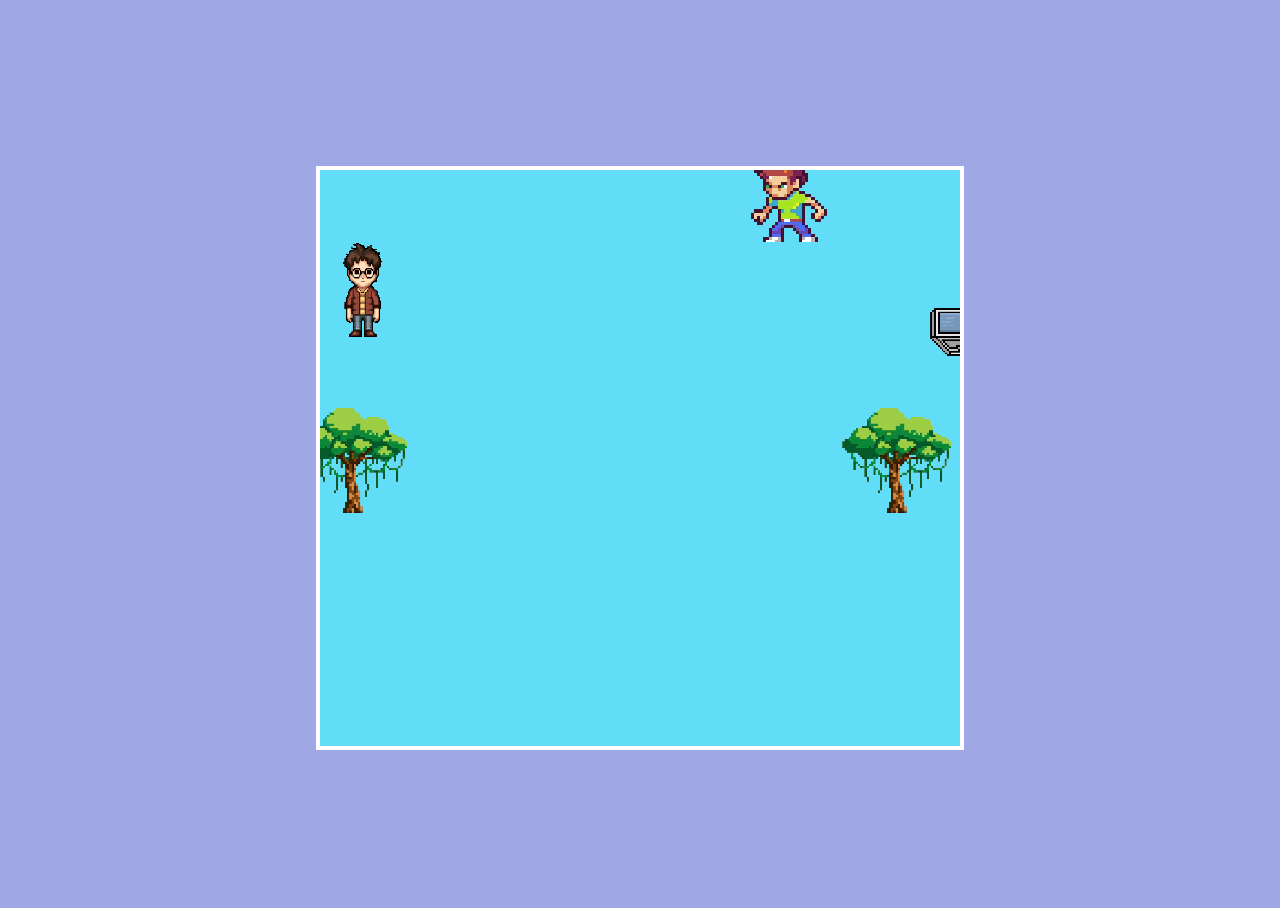
==== play.html @ d4deebb3 "npc2 add" ====
<style>
   :root {
      --pixel-size: 2px;
      --grid-cell: calc( var(--pixel-size) * 16);
      --bg: #9FA7E4;
   }
   @media( min-width: 700px ) {
      :root {
         --pixel-size: 3px;
      }
   }
   @media( min-width: 1000px ) {
      :root {
         --pixel-size: 4px;
      }
   }
   html, body {
      height: 100%;
   }
   body {
      background: var(--bg);
      display: flex;
      align-items: center;
      justify-content: center;
   }
   .pixel-art {
      image-rendering: pixelated;
   }
   .frame {
      width: calc(var(--pixel-size) * 160);
      height: calc(var(--pixel-size) * 144);
      outline: var(--pixel-size) solid #fff;
      z-index:1;
      position:relative;
   }
   .camera {
      width: calc(var(--pixel-size) * 160);
      height: calc(var(--pixel-size) * 144);
      overflow: hidden;
      background: #61DDF7;
      position:relative;
   }
   .map {
      image-rendering: pixelated;
      background-image: url("https://assets.codepen.io/21542/CameraDemoMap.png");
      background-size: 100%;
      width: calc(13 * var(--grid-cell));
      height: calc(10 * var(--grid-cell));
      position: relative;
   }
   .character {
      width: calc( var(--grid-cell)* 2 );
      height: calc( var(--grid-cell)* 2 );
      position: absolute;
      overflow:hidden;
   }
   .npc1 {
      width: calc(var(--grid-cell) * 2);
      height: calc(var(--grid-cell) * 1.5);
      position: absolute;
      left: calc(var(--grid-cell) * 1.8);
      top: calc(var(--grid-cell) * 3.5);
      background: url('images/npc1.png') no-repeat no-repeat;
      background-size: contain;
      z-index: 0;
   }
   .npc2 {
      width: calc(var(--grid-cell) * 2);
      height: calc(var(--grid-cell) * 1.5);
      position: absolute;
      left: calc(var(--grid-cell) * 8);
      top: calc(var(--grid-cell) * 2);
      background: url('images/npc2.png') no-repeat no-repeat;
      background-size: contain;
      z-index: 0;
   }
   .computer {
      width: calc(var(--grid-cell) * 1);
      height: calc(var(--grid-cell) * 0.8);
      position: absolute;
      left: calc(var(--grid-cell) * 11);
      top: calc(var(--grid-cell) * 4.5);
      background: url('images/computer.png') no-repeat no-repeat;
      background-size: contain;
      z-index: 0;
   }
   .tree2 {
      width: calc(var(--grid-cell) * 2);
      height: calc(var(--grid-cell) * 2);
      position: absolute;
      left: calc(var(--grid-cell) * 9.5);
      top: calc(var(--grid-cell) * 6);
      background: url('images/tree.png') no-repeat no-repeat;
      background-size: contain;
      z-index: 0;
   }
   .tree {
      width: calc(var(--grid-cell) * 2);
      height: calc(var(--grid-cell) * 2);
      position: absolute;
      left: calc(var(--grid-cell) * 1);
      top: calc(var(--grid-cell) * 6);
      background: url('images/tree.png') no-repeat no-repeat;
      background-size: contain;
      z-index: 0;
   }
   .shadow {
      width: calc( var(--grid-cell)* 2 );
      height: calc( var(--grid-cell)* 2 );
      position: absolute;
      left:0;
      top:0;
      background: url("https://assets.codepen.io/21542/DemoRpgCharacterShadow.png") no-repeat no-repeat;
      background-size: 100%;
   }
   .leaderboard-button {
      position: fixed;
      top: 10px;
      right: 10px;
      background-color: #fff;
      border: 2px solid black;
      padding: 10px;
      cursor: pointer;
      z-index: 100;
   }
   .leaderboard-box {
      display: none;
      position: absolute;
      background-color: white;
      border: 2px solid black;
      padding: 10px;
      z-index: 10;
      cursor: pointer;
   }
   .character_spritesheet {
      position: absolute;
      background: url("https://assets.codepen.io/21542/DemoRpgCharacter.png") no-repeat no-repeat;
      background-size: 100%;
      width: calc( var(--grid-cell)* 8 );
      height: calc( var(--grid-cell)* 8 );
   }
   .character[facing="right"] .character_spritesheet {
      background-position-y: calc( var(--pixel-size) * -32 );
   }
   .character[facing="up"] .character_spritesheet {
      background-position-y: calc( var(--pixel-size) * -64 );
   }
   .character[facing="left"] .character_spritesheet {
      background-position-y: calc( var(--pixel-size) * -96 );
   }
   .character[walking="true"] .character_spritesheet {
      animation: walkAnimation 0.6s steps(4) infinite;
   }
   @keyframes walkAnimation {
     from {
       transform: translate3d(0%,0%,0);
     }
     to {
       transform: translate3d(-100%,0%,0);
     }
   }
   .corner_topleft {
      top: calc(var(--pixel-size) * -1);
      left: calc(var(--pixel-size) * -1);
   }
   .corner_topright {
      top: calc(var(--pixel-size) * -1);
      right: calc(var(--pixel-size) * -1);
   }
   .corner_bottomleft {
      bottom: calc(var(--pixel-size) * -1);
      left: calc(var(--pixel-size) * -1);
   }
   .corner_bottomright {
      bottom: calc(var(--pixel-size) * -1);
      right: calc(var(--pixel-size) * -1);
   }
   .headline {
      position:absolute;
      top:calc(var(--pixel-size) * 2);
      right:calc(var(--pixel-size) * 2);
      width: calc(var(--pixel-size) * 75)
   }
   .dialog-box {
      display: none;
      position: absolute;
      background-color: white;
      border: 2px solid black;
      padding: 10px;
      z-index: 10;
      cursor: pointer;
   }
</style>
<body>
   <div class="frame">
      <div class="corner_topleft"></div>
      <div class="corner_topright"></div>
      <div class="corner_bottomleft"></div>
      <div class="corner_bottomright"></div>
      <div class="camera">
         <div class="map pixel-art">
            <div class="character" facing="down" walking="true">
               <div class="shadow pixel-art"></div>
               <div class="character_spritesheet pixel-art"></div>
            </div>
            <div class="tree"></div>
            <div class="tree2"></div>
            <div class="npc1"></div>
            <div class="computer"></div>
            <div class="npc2"></div>
            <button class="leaderboard-button" onclick="toggleLeaderboard()">Leaderboard (Click then go <-)</button>
            <div class="leaderboard-box" id="leaderboard-box">Leaderboard content goes here</div>
            <div class="dialog-box" id="dialog-box">Sup, can you help me real quick? (Click)</div>
         </div>
         <script>
            var character = document.querySelector(".character");
            var map = document.querySelector(".map");
            var dialogBox = document.getElementById("dialog-box");
            var x = 90;
            var y = 80;
            var held_directions = [];
            var speed = 1;
            // Dialogue steps
            var dialogue = [ "aa", "I got a CSA Final with Mort, and I didn't study..", "I remember some questions but not the answers...", "I left my computer somewhere..", " and the question is on there..", " can you find it and answer?"];
            var dialogueIndex = 0;
            // Event listener for dialog box clicks
            dialogBox.addEventListener("click", function() {
               dialogueIndex++;
               if (dialogueIndex < dialogue.length) {
                  dialogBox.textContent = dialogue[dialogueIndex];
               } else if (dialogueIndex === dialogue.length) {
                  var playerName = prompt("Type your name!");
                  console.log("Player name:", playerName);
                  dialogBox.style.display = 'none';
               }
            });
            const blockedZones = [
            { x: 17, y: 50 }, //npc 1 pos 
            { x: 16, y: 96 }, //tree
            { x: 152, y: 96 },  // tree 2
            { x: 170, y: 55 },  // computer
            { x: 125, y: 30 }, //npc 2 
]           ;
            const isBlocked = (newX, newY) => {
               return blockedZones.some(zone => {
                  return Math.abs(zone.x - newX) < 8 && Math.abs(zone.y - newY) < 8;
               });
            };
            const placeCharacter = () => {
               var pixelSize = parseInt(getComputedStyle(document.documentElement).getPropertyValue('--pixel-size'));
               const held_direction = held_directions[0];
               let newX = x;
               let newY = y;
               if (held_direction) {
                  if (held_direction === directions.right) { newX += speed; }
                  if (held_direction === directions.left) { newX -= speed; }
                  if (held_direction === directions.down) { newY += speed; }
                  if (held_direction === directions.up) { newY -= speed; }
                  // Check if the new position is blocked
                  if (!isBlocked(newX, newY)) {
                     x = newX;
                     y = newY;
                     character.setAttribute("facing", held_direction);
                  }
               }
               character.setAttribute("walking", held_direction ? "true" : "false");
               // Boundary limits to keep character in view
               var leftLimit = -8;
               var rightLimit = (16 * 11) + 8;
               var topLimit = -8 + 32;
               var bottomLimit = (16 * 7);
               if (x < leftLimit) { x = leftLimit; }
               if (x > rightLimit) { x = rightLimit; }
               if (y < topLimit) { y = topLimit; }
               if (y > bottomLimit) { y = bottomLimit; }
               // Camera position
               var camera_left = pixelSize * 66;
               var camera_top = pixelSize * 42;
               map.style.transform = `translate3d( ${-x * pixelSize + camera_left}px, ${-y * pixelSize + camera_top}px, 0 )`;
               character.style.transform = `translate3d( ${x * pixelSize}px, ${y * pixelSize}px, 0 )`;
               // Check if the character is in the dialog area
               checkDialogArea(x, y);
            };
            const checkDialogArea = (x, y) => {
               // Define the area where the dialog should appear
               const dialogArea = {
                  left: 32 / parseInt(getComputedStyle(document.documentElement).getPropertyValue('--pixel-size')),
                  right: 100 / parseInt(getComputedStyle(document.documentElement).getPropertyValue('--pixel-size')),
                  top: 192 / parseInt(getComputedStyle(document.documentElement).getPropertyValue('--pixel-size')),
                  bottom: 240 / parseInt(getComputedStyle(document.documentElement).getPropertyValue('--pixel-size'))
               };
               // Check if the character is within the dialog area
               if (x >= dialogArea.left && x <= dialogArea.right && y >= dialogArea.top && y <= dialogArea.bottom) {
                  dialogBox.style.display = 'block'; // Show the dialog box
                  dialogBox.style.left = `${x * parseInt(getComputedStyle(document.documentElement).getPropertyValue('--pixel-size')) + 10}px`;
                  dialogBox.style.top = `${y * parseInt(getComputedStyle(document.documentElement).getPropertyValue('--pixel-size')) - 10}px`;
               } else {
                  dialogBox.style.display = 'none'; // Hide the dialog box
                  dialogueIndex = 0; // Reset dialogue if character leaves area
               }
            };
            const step = () => {
               placeCharacter();
               window.requestAnimationFrame(() => {
                  step();
               });
            };
            step();
            const directions = {
               up: "up",
               down: "down",
               left: "left",
               right: "right",
            };
            function toggleLeaderboard() {
               var leaderboardBox = document.getElementById("leaderboard-box");
               leaderboardBox.style.display = leaderboardBox.style.display === "block" ? "none" : "block";
            }            
            const keys = {
               38: directions.up,
               37: directions.left,
               39: directions.right,
               40: directions.down,
            };
            document.addEventListener("keydown", (e) => {
               var dir = keys[e.which];
               if (dir && held_directions.indexOf(dir) === -1) {
                  held_directions.unshift(dir);
               }
            });
            document.addEventListener("keyup", (e) => {
               var dir = keys[e.which];
               var index = held_directions.indexOf(dir);
               if (index > -1) {
                  held_directions.splice(index, 1);
               }
            });
         </script>
</body>
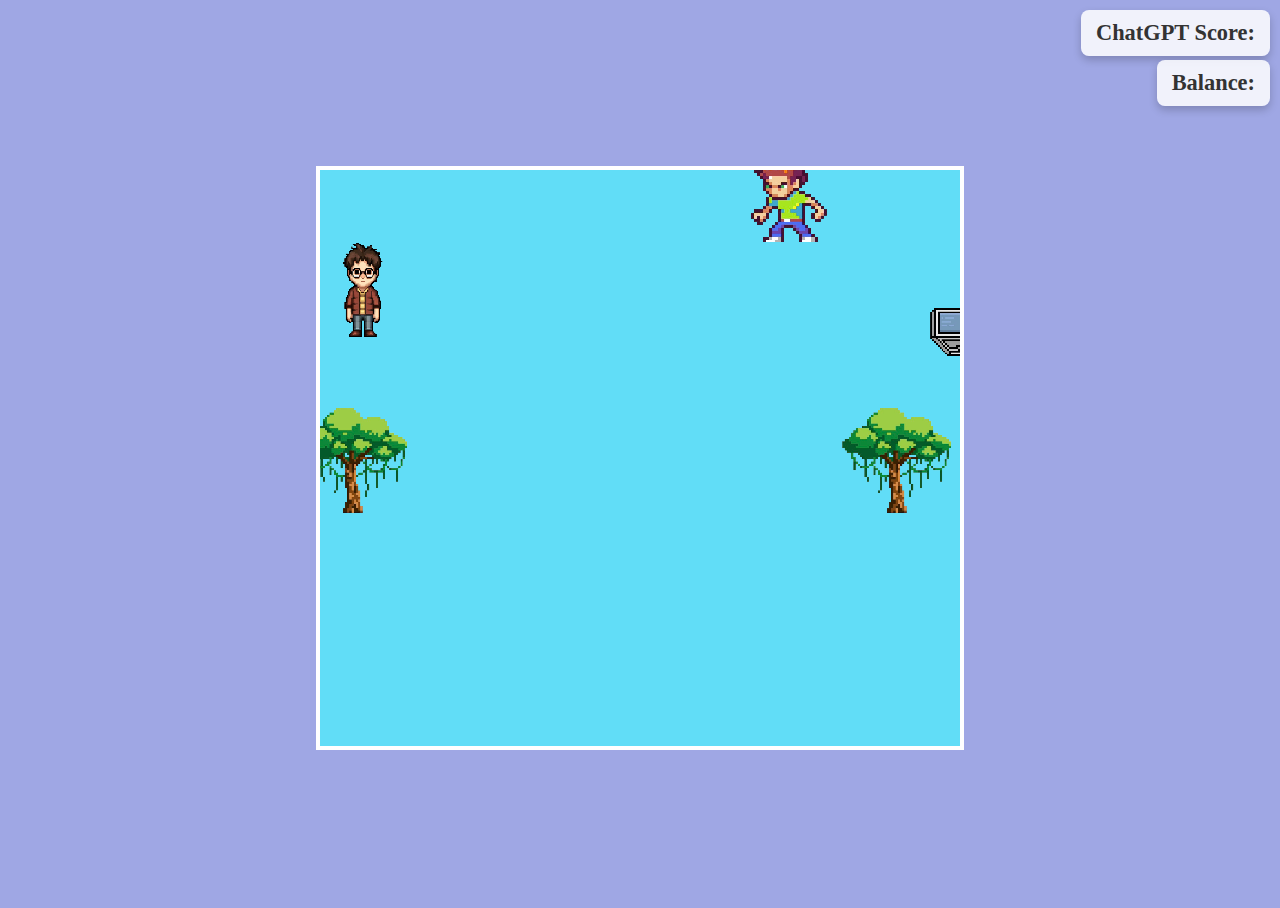
==== commit 1b8fe25d: "add chatscore and balance styling" ====
--- a/play.html
+++ b/play.html
@@ -1,197 +1,12 @@
-<style>
-   :root {
-      --pixel-size: 2px;
-      --grid-cell: calc( var(--pixel-size) * 16);
-      --bg: #9FA7E4;
-   }
-   @media( min-width: 700px ) {
-      :root {
-         --pixel-size: 3px;
-      }
-   }
-   @media( min-width: 1000px ) {
-      :root {
-         --pixel-size: 4px;
-      }
-   }
-   html, body {
-      height: 100%;
-   }
-   body {
-      background: var(--bg);
-      display: flex;
-      align-items: center;
-      justify-content: center;
-   }
-   .pixel-art {
-      image-rendering: pixelated;
-   }
-   .frame {
-      width: calc(var(--pixel-size) * 160);
-      height: calc(var(--pixel-size) * 144);
-      outline: var(--pixel-size) solid #fff;
-      z-index:1;
-      position:relative;
-   }
-   .camera {
-      width: calc(var(--pixel-size) * 160);
-      height: calc(var(--pixel-size) * 144);
-      overflow: hidden;
-      background: #61DDF7;
-      position:relative;
-   }
-   .map {
-      image-rendering: pixelated;
-      background-image: url("https://assets.codepen.io/21542/CameraDemoMap.png");
-      background-size: 100%;
-      width: calc(13 * var(--grid-cell));
-      height: calc(10 * var(--grid-cell));
-      position: relative;
-   }
-   .character {
-      width: calc( var(--grid-cell)* 2 );
-      height: calc( var(--grid-cell)* 2 );
-      position: absolute;
-      overflow:hidden;
-   }
-   .npc1 {
-      width: calc(var(--grid-cell) * 2);
-      height: calc(var(--grid-cell) * 1.5);
-      position: absolute;
-      left: calc(var(--grid-cell) * 1.8);
-      top: calc(var(--grid-cell) * 3.5);
-      background: url('images/npc1.png') no-repeat no-repeat;
-      background-size: contain;
-      z-index: 0;
-   }
-   .npc2 {
-      width: calc(var(--grid-cell) * 2);
-      height: calc(var(--grid-cell) * 1.5);
-      position: absolute;
-      left: calc(var(--grid-cell) * 8);
-      top: calc(var(--grid-cell) * 2);
-      background: url('images/npc2.png') no-repeat no-repeat;
-      background-size: contain;
-      z-index: 0;
-   }
-   .computer {
-      width: calc(var(--grid-cell) * 1);
-      height: calc(var(--grid-cell) * 0.8);
-      position: absolute;
-      left: calc(var(--grid-cell) * 11);
-      top: calc(var(--grid-cell) * 4.5);
-      background: url('images/computer.png') no-repeat no-repeat;
-      background-size: contain;
-      z-index: 0;
-   }
-   .tree2 {
-      width: calc(var(--grid-cell) * 2);
-      height: calc(var(--grid-cell) * 2);
-      position: absolute;
-      left: calc(var(--grid-cell) * 9.5);
-      top: calc(var(--grid-cell) * 6);
-      background: url('images/tree.png') no-repeat no-repeat;
-      background-size: contain;
-      z-index: 0;
-   }
-   .tree {
-      width: calc(var(--grid-cell) * 2);
-      height: calc(var(--grid-cell) * 2);
-      position: absolute;
-      left: calc(var(--grid-cell) * 1);
-      top: calc(var(--grid-cell) * 6);
-      background: url('images/tree.png') no-repeat no-repeat;
-      background-size: contain;
-      z-index: 0;
-   }
-   .shadow {
-      width: calc( var(--grid-cell)* 2 );
-      height: calc( var(--grid-cell)* 2 );
-      position: absolute;
-      left:0;
-      top:0;
-      background: url("https://assets.codepen.io/21542/DemoRpgCharacterShadow.png") no-repeat no-repeat;
-      background-size: 100%;
-   }
-   .leaderboard-button {
-      position: fixed;
-      top: 10px;
-      right: 10px;
-      background-color: #fff;
-      border: 2px solid black;
-      padding: 10px;
-      cursor: pointer;
-      z-index: 100;
-   }
-   .leaderboard-box {
-      display: none;
-      position: absolute;
-      background-color: white;
-      border: 2px solid black;
-      padding: 10px;
-      z-index: 10;
-      cursor: pointer;
-   }
-   .character_spritesheet {
-      position: absolute;
-      background: url("https://assets.codepen.io/21542/DemoRpgCharacter.png") no-repeat no-repeat;
-      background-size: 100%;
-      width: calc( var(--grid-cell)* 8 );
-      height: calc( var(--grid-cell)* 8 );
-   }
-   .character[facing="right"] .character_spritesheet {
-      background-position-y: calc( var(--pixel-size) * -32 );
-   }
-   .character[facing="up"] .character_spritesheet {
-      background-position-y: calc( var(--pixel-size) * -64 );
-   }
-   .character[facing="left"] .character_spritesheet {
-      background-position-y: calc( var(--pixel-size) * -96 );
-   }
-   .character[walking="true"] .character_spritesheet {
-      animation: walkAnimation 0.6s steps(4) infinite;
-   }
-   @keyframes walkAnimation {
-     from {
-       transform: translate3d(0%,0%,0);
-     }
-     to {
-       transform: translate3d(-100%,0%,0);
-     }
-   }
-   .corner_topleft {
-      top: calc(var(--pixel-size) * -1);
-      left: calc(var(--pixel-size) * -1);
-   }
-   .corner_topright {
-      top: calc(var(--pixel-size) * -1);
-      right: calc(var(--pixel-size) * -1);
-   }
-   .corner_bottomleft {
-      bottom: calc(var(--pixel-size) * -1);
-      left: calc(var(--pixel-size) * -1);
-   }
-   .corner_bottomright {
-      bottom: calc(var(--pixel-size) * -1);
-      right: calc(var(--pixel-size) * -1);
-   }
-   .headline {
-      position:absolute;
-      top:calc(var(--pixel-size) * 2);
-      right:calc(var(--pixel-size) * 2);
-      width: calc(var(--pixel-size) * 75)
-   }
-   .dialog-box {
-      display: none;
-      position: absolute;
-      background-color: white;
-      border: 2px solid black;
-      padding: 10px;
-      z-index: 10;
-      cursor: pointer;
-   }
-</style>
+<head>
+   <link rel="stylesheet" href="play.css">
+</head>
 <body>
+
+   <div class="chat-score">ChatGPT Score: <span id="chatScore"></span></div>
+   <div class="balance">Balance: <span id="balance"></span></div>
+
+
    <div class="frame">
       <div class="corner_topleft"></div>
       <div class="corner_topright"></div>
@@ -208,9 +23,18 @@
             <div class="npc1"></div>
             <div class="computer"></div>
             <div class="npc2"></div>
+            <div class="dnhs"></div>
             <button class="leaderboard-button" onclick="toggleLeaderboard()">Leaderboard (Click then go <-)</button>
-            <div class="leaderboard-box" id="leaderboard-box">Leaderboard content goes here</div>
+            <div class="leaderboard-box" id="leaderboard-box">
+               <div class="leaderboard-entry">| Rank | Name | Score |</div>
+               <div class="leaderboard-entry">================</div>
+               <div class="leaderboard-entry">| #1 | ShaneLopezz | 920 |</div>
+               <div class="leaderboard-entry">| #2 | cookieBot34 | 600 |</div>
+               <div class="leaderboard-entry">| #3 | blackifyy08 | 450 |</div>
+               <div class="leaderboard-entry">| #4 | Tanav K | 300 |</div>
+           </div>           
             <div class="dialog-box" id="dialog-box">Sup, can you help me real quick? (Click)</div>
+            <div class="dialog-box" id="npc2-dialog-box">Hey there! Can you help me with something? (Click)</div>
          </div>
          <script>
             var character = document.querySelector(".character");
@@ -229,7 +53,7 @@
                if (dialogueIndex < dialogue.length) {
                   dialogBox.textContent = dialogue[dialogueIndex];
                } else if (dialogueIndex === dialogue.length) {
-                  var playerName = prompt("Type your name!");
+                  var playerName = prompt("Sure or nah?");
                   console.log("Player name:", playerName);
                   dialogBox.style.display = 'none';
                }
@@ -281,24 +105,50 @@
                // Check if the character is in the dialog area
                checkDialogArea(x, y);
             };
+            var npc2DialogBox = document.getElementById("npc2-dialog-box");
+            var npc2Dialogue = [
+               "Hi! I seem to have lost my notes for the CSA final...",
+               "Can you help me find them? It would mean a lot!",
+               "Thanks! Just let me know when you’re done."
+            ];
+            var npc2DialogueIndex = 0;
+            
+            // Add an event listener for `npc2` dialog box clicks
+            npc2DialogBox.addEventListener("click", function() {
+               npc2DialogueIndex++;
+               if (npc2DialogueIndex < npc2Dialogue.length) {
+                  npc2DialogBox.textContent = npc2Dialogue[npc2DialogueIndex];
+               } else {
+                  npc2DialogBox.style.display = 'none';
+               }
+            });
+            
+            // Update the `checkDialogArea` function to also check for `npc2`
             const checkDialogArea = (x, y) => {
-               // Define the area where the dialog should appear
-               const dialogArea = {
-                  left: 32 / parseInt(getComputedStyle(document.documentElement).getPropertyValue('--pixel-size')),
-                  right: 100 / parseInt(getComputedStyle(document.documentElement).getPropertyValue('--pixel-size')),
-                  top: 192 / parseInt(getComputedStyle(document.documentElement).getPropertyValue('--pixel-size')),
-                  bottom: 240 / parseInt(getComputedStyle(document.documentElement).getPropertyValue('--pixel-size'))
-               };
-               // Check if the character is within the dialog area
-               if (x >= dialogArea.left && x <= dialogArea.right && y >= dialogArea.top && y <= dialogArea.bottom) {
-                  dialogBox.style.display = 'block'; // Show the dialog box
+               const dialogAreaNPC1 = { left: 32, right: 100, top: 192, bottom: 240 };
+               const dialogAreaNPC2 = { left: 125, right: 145, top: 30, bottom: 50 };
+            
+               // Check if the character is within the dialog area for `npc1`
+               if (x >= dialogAreaNPC1.left && x <= dialogAreaNPC1.right && y >= dialogAreaNPC1.top && y <= dialogAreaNPC1.bottom) {
+                  dialogBox.style.display = 'block';
                   dialogBox.style.left = `${x * parseInt(getComputedStyle(document.documentElement).getPropertyValue('--pixel-size')) + 10}px`;
                   dialogBox.style.top = `${y * parseInt(getComputedStyle(document.documentElement).getPropertyValue('--pixel-size')) - 10}px`;
                } else {
-                  dialogBox.style.display = 'none'; // Hide the dialog box
-                  dialogueIndex = 0; // Reset dialogue if character leaves area
-               }
-            };
+                  dialogBox.style.display = 'none';
+                  dialogueIndex = 0;
+               }
+            
+               // Check if the character is within the dialog area for `npc2`
+               if (x >= dialogAreaNPC2.left && x <= dialogAreaNPC2.right && y >= dialogAreaNPC2.top && y <= dialogAreaNPC2.bottom) {
+                  npc2DialogBox.style.display = 'block';
+                  npc2DialogBox.style.left = `${x * parseInt(getComputedStyle(document.documentElement).getPropertyValue('--pixel-size')) + 10}px`;
+                  npc2DialogBox.style.top = `${y * parseInt(getComputedStyle(document.documentElement).getPropertyValue('--pixel-size')) - 10}px`;
+               } else {
+                  npc2DialogBox.style.display = 'none';
+                  npc2DialogueIndex = 0;
+               }
+            };
+            
             const step = () => {
                placeCharacter();
                window.requestAnimationFrame(() => {
@@ -336,4 +186,64 @@
                }
             });
          </script>
+
+<script type="module">
+   import { javaURI, fetchOptions } from 'http://127.0.0.1:5500/assets/js/api/config.js';
+   function getChatScoreBalance() {
+   
+      const playerid = 1
+      const getChatScoreUrl = `${javaURI}/rpg_answer/getChatScore/` + playerid;
+      const getBadgeCountUrl = `${javaURI}/rpg_answer/getBalance/` + playerid;
+      
+   
+      fetch(getChatScoreUrl, fetchOptions)
+      .then(response => {
+          // Handle server response
+          if (response.status !== 200) {
+              const errorMsg = 'Database response error: ' + response.status;
+              console.log(errorMsg);
+              document.getElementById("chatScore").innerHTML = 10;
+          }
+   
+          // Response contains valid result
+          response.json().then(data => {
+              if (data !== null) {
+                  console.log(data)
+                  document.getElementById("chatScore").innerHTML = data;
+              }
+          });
+      })
+      .catch(error => {
+          // Handle fetch errors
+          console.error('Fetch error:', error);
+      });
+   
+   
+   fetch(getBadgeCountUrl, fetchOptions)
+      .then(response => {
+          // Handle server response
+          if (response.status !== 200) {
+              const errorMsg = 'Database response error: ' + response.status;
+              console.log(errorMsg);
+              document.getElementById("balance").innerHTML = 0;
+          }
+   
+          // Response contains valid result
+          response.json().then(data => {
+              if (data !== null) {
+                  console.log(data)
+                  document.getElementById("balance").innerHTML = data;
+              }
+          });
+      })
+      .catch(error => {
+          // Handle fetch errors
+          console.error('Fetch error:', error);
+      });
+   }
+   
+   
+   getChatScoreBalance()
+   
+   </script>
 </body>--- a/play.css
+++ b/play.css
@@ -0,0 +1,222 @@
+   :root {
+      --pixel-size: 2px;
+      --grid-cell: calc( var(--pixel-size) * 16);
+      --bg: #9FA7E4;
+   }
+   @media( min-width: 700px ) {
+      :root {
+         --pixel-size: 3px;
+      }
+   }
+   @media( min-width: 1000px ) {
+      :root {
+         --pixel-size: 4px;
+      }
+   }
+   html, body {
+      height: 100%;
+   }
+   body {
+      background: var(--bg);
+      display: flex;
+      align-items: center;
+      justify-content: center;
+   }
+   .pixel-art {
+      image-rendering: pixelated;
+   }
+   .frame {
+      width: calc(var(--pixel-size) * 160);
+      height: calc(var(--pixel-size) * 144);
+      outline: var(--pixel-size) solid #fff;
+      z-index:1;
+      position:relative;
+   }
+   .camera {
+      width: calc(var(--pixel-size) * 160);
+      height: calc(var(--pixel-size) * 144);
+      overflow: hidden;
+      background: #61DDF7;
+      position:relative;
+   }
+   .map {
+      image-rendering: pixelated;
+      background-image: url("https://assets.codepen.io/21542/CameraDemoMap.png");
+      background-size: 100%;
+      width: calc(13 * var(--grid-cell));
+      height: calc(10 * var(--grid-cell));
+      position: relative;
+   }
+   .character {
+      width: calc( var(--grid-cell)* 2 );
+      height: calc( var(--grid-cell)* 2 );
+      position: absolute;
+      overflow:hidden;
+   }
+   .npc1 {
+      width: calc(var(--grid-cell) * 2);
+      height: calc(var(--grid-cell) * 1.5);
+      position: absolute;
+      left: calc(var(--grid-cell) * 1.8);
+      top: calc(var(--grid-cell) * 3.5);
+      background: url('images/npc1.png') no-repeat no-repeat;
+      background-size: contain;
+      z-index: 0;
+   }
+   .npc2 {
+      width: calc(var(--grid-cell) * 2);
+      height: calc(var(--grid-cell) * 1.5);
+      position: absolute;
+      left: calc(var(--grid-cell) * 8);
+      top: calc(var(--grid-cell) * 2);
+      background: url('images/npc2.png') no-repeat no-repeat;
+      background-size: contain;
+      z-index: 0;
+   }
+   .computer {
+      width: calc(var(--grid-cell) * 1);
+      height: calc(var(--grid-cell) * 0.8);
+      position: absolute;
+      left: calc(var(--grid-cell) * 11);
+      top: calc(var(--grid-cell) * 4.5);
+      background: url('images/computer.png') no-repeat no-repeat;
+      background-size: contain;
+      z-index: 0;
+   }
+   .tree2 {
+      width: calc(var(--grid-cell) * 2);
+      height: calc(var(--grid-cell) * 2);
+      position: absolute;
+      left: calc(var(--grid-cell) * 9.5);
+      top: calc(var(--grid-cell) * 6);
+      background: url('images/tree.png') no-repeat no-repeat;
+      background-size: contain;
+      z-index: 0;
+   }
+   .tree {
+      width: calc(var(--grid-cell) * 2);
+      height: calc(var(--grid-cell) * 2);
+      position: absolute;
+      left: calc(var(--grid-cell) * 1);
+      top: calc(var(--grid-cell) * 6);
+      background: url('images/tree.png') no-repeat no-repeat;
+      background-size: contain;
+      z-index: 0;
+   }
+   .dnhs {
+   width: calc(var(--grid-cell) * 2);
+   height: calc(var(--grid-cell) * 1.5);
+   position: absolute;
+   left: calc(var(--grid-cell) * 5.5);
+   top: calc(var(--grid-cell) * 0.05);
+   background: url('images/dnhs.png') no-repeat no-repeat;
+   background-size: contain;
+   z-index: 0;
+   }
+   .shadow {
+      width: calc( var(--grid-cell)* 2 );
+      height: calc( var(--grid-cell)* 2 );
+      position: absolute;
+      left:0;
+      top:0;
+      background: url("https://assets.codepen.io/21542/DemoRpgCharacterShadow.png") no-repeat no-repeat;
+      background-size: 100%;
+   }
+   .leaderboard-button {
+      position: fixed;
+      top: 10px;
+      right: 10px;
+      background-color: #fff;
+      border: 2px solid black;
+      padding: 10px;
+      cursor: pointer;
+      z-index: 100;
+   }
+   .leaderboard-box {
+      display: none;
+      position: absolute;
+      background-color: white;
+      border: 2px solid black;
+      padding: 10px;
+      z-index: 10;
+      cursor: pointer;
+   }
+   .character_spritesheet {
+      position: absolute;
+      background: url("https://assets.codepen.io/21542/DemoRpgCharacter.png") no-repeat no-repeat;
+      background-size: 100%;
+      width: calc( var(--grid-cell)* 8 );
+      height: calc( var(--grid-cell)* 8 );
+   }
+   .character[facing="right"] .character_spritesheet {
+      background-position-y: calc( var(--pixel-size) * -32 );
+   }
+   .character[facing="up"] .character_spritesheet {
+      background-position-y: calc( var(--pixel-size) * -64 );
+   }
+   .character[facing="left"] .character_spritesheet {
+      background-position-y: calc( var(--pixel-size) * -96 );
+   }
+   .character[walking="true"] .character_spritesheet {
+      animation: walkAnimation 0.6s steps(4) infinite;
+   }
+   @keyframes walkAnimation {
+     from {
+       transform: translate3d(0%,0%,0);
+     }
+     to {
+       transform: translate3d(-100%,0%,0);
+     }
+   }
+   .corner_topleft {
+      top: calc(var(--pixel-size) * -1);
+      left: calc(var(--pixel-size) * -1);
+   }
+   .corner_topright {
+      top: calc(var(--pixel-size) * -1);
+      right: calc(var(--pixel-size) * -1);
+   }
+   .corner_bottomleft {
+      bottom: calc(var(--pixel-size) * -1);
+      left: calc(var(--pixel-size) * -1);
+   }
+   .corner_bottomright {
+      bottom: calc(var(--pixel-size) * -1);
+      right: calc(var(--pixel-size) * -1);
+   }
+   .headline {
+      position:absolute;
+      top:calc(var(--pixel-size) * 2);
+      right:calc(var(--pixel-size) * 2);
+      width: calc(var(--pixel-size) * 75)
+   }
+   .dialog-box {
+      display: none;
+      position: absolute;
+      background-color: white;
+      border: 2px solid black;
+      padding: 10px;
+      z-index: 10;
+      cursor: pointer;
+   }
+
+   .chat-score, .balance {
+      font-size: 1.4em;
+      font-weight: bold;
+      color: #333;
+      background-color: rgba(255, 255, 255, 0.85); /* Semi-transparent background */
+      padding: 10px 15px; /* Add padding for better readability */
+      border-radius: 8px; /* Rounded corners */
+      box-shadow: 0px 4px 8px rgba(0, 0, 0, 0.2); /* Subtle shadow for depth */
+      position: absolute; /* Keep positioned at the top */
+      z-index: 9999; /* Ensure visibility on top */
+      right: 10px;
+   }
+   
+   .chat-score {
+      top: 10px; /* Place near the top */
+   }
+   
+   .balance {
+      top: 60px; /* Slightly below .chat-score */
+   }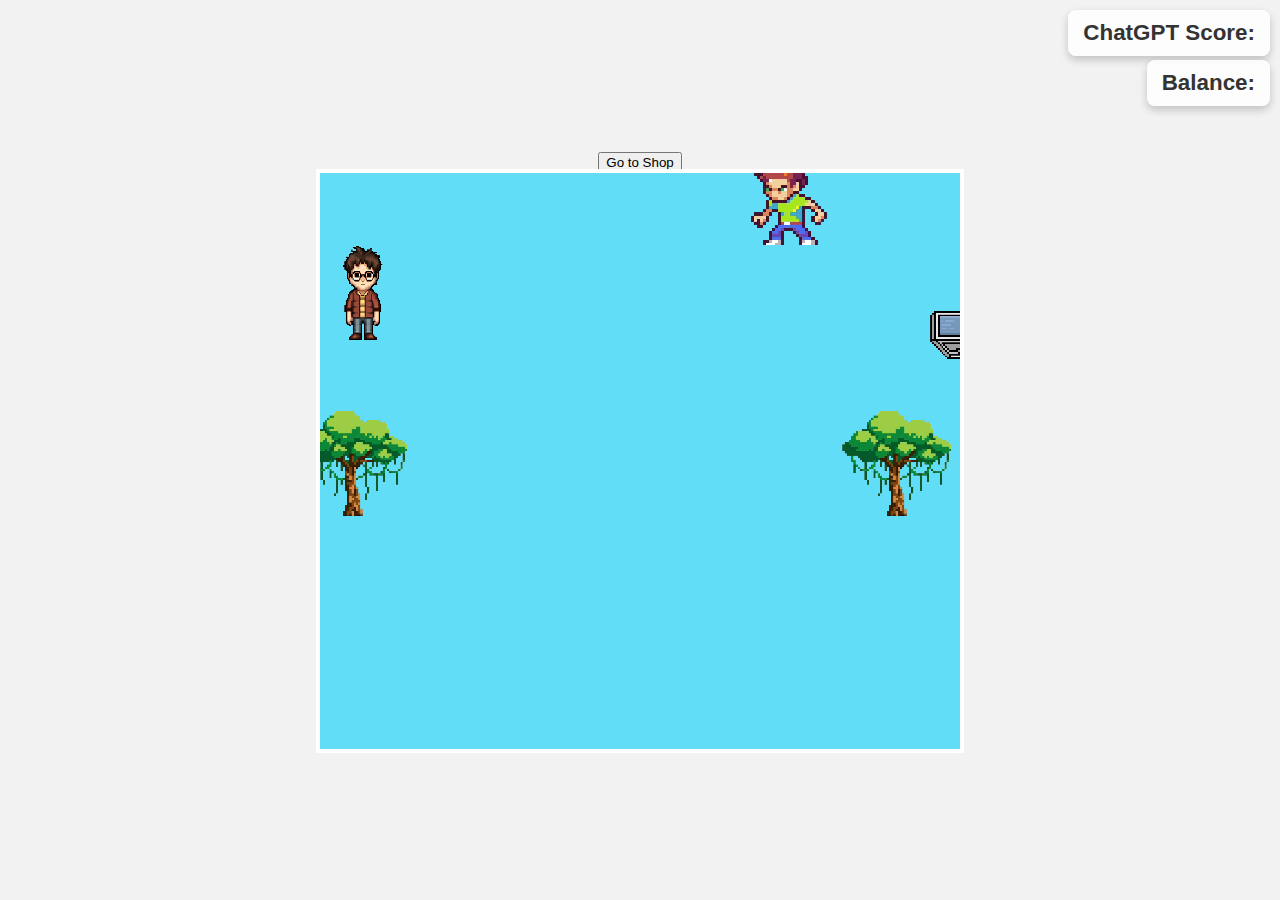
==== commit 52c9f3a6: "add shop and css changes" ====
--- a/play.html
+++ b/play.html
@@ -5,7 +5,9 @@
 
    <div class="chat-score">ChatGPT Score: <span id="chatScore"></span></div>
    <div class="balance">Balance: <span id="balance"></span></div>
-
+   <div class="button-container">
+      <button onclick="goToShop()">Go to Shop</button>
+  </div>
 
    <div class="frame">
       <div class="corner_topleft"></div>
@@ -185,6 +187,10 @@
                   held_directions.splice(index, 1);
                }
             });
+
+            function goToShop() {
+               window.location.href = 'http://127.0.0.1:5500/shop.html';
+           }
          </script>
 
 <script type="module">
--- a/play.css
+++ b/play.css
@@ -219,4 +219,45 @@
    
    .balance {
       top: 60px; /* Slightly below .chat-score */
-   }+   }
+
+   .shop-button {
+      position: absolute;
+      top: 10px;
+      left: 10px;
+      padding: 10px 20px;
+      font-size: 1em;
+      background-color: #4CAF50;
+      color: white;
+      border: none;
+      border-radius: 5px;
+      cursor: pointer;
+      transition: background-color 0.3s ease;
+      z-index: 100;
+  }
+
+  .shop-button:hover {
+      background-color: #45a049;
+  }
+
+  .container {
+   width: 90%;
+   max-width: 500px;
+   padding: 20px;
+   background-color: #fff;
+   border-radius: 10px;
+   box-shadow: 0px 4px 10px rgba(0, 0, 0, 0.1);
+   text-align: center;
+}
+
+body {
+   font-family: Arial, sans-serif;
+   display: flex;
+   align-items: center;
+   justify-content: center;
+   background-color: #f2f2f2;
+   margin: 0;
+   height: 100vh;
+   position: relative;
+   flex-direction: column;
+}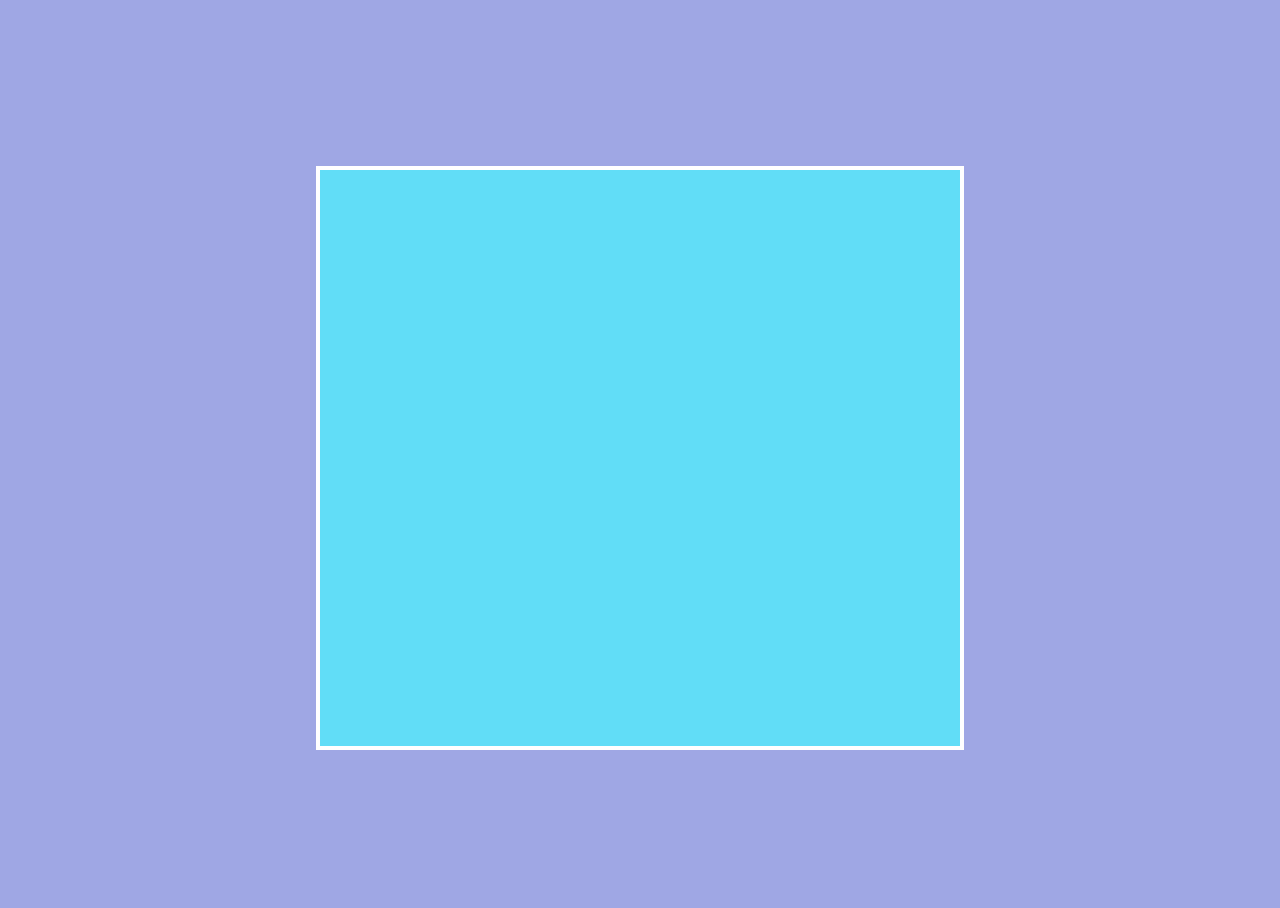
==== commit 6d56bccd: "Merge pull request #8 from AidanLau10/main" ====
--- a/play.html
+++ b/play.html
@@ -1,255 +1,188 @@
-<head>
-   <link rel="stylesheet" href="play.css">
-</head>
+<style>
+   :root {
+      --pixel-size: 2px;
+      --grid-cell: calc( var(--pixel-size) * 16);
+      --bg: #9FA7E4;
+   }
+   @media( min-width: 700px ) {
+      :root {
+         --pixel-size: 3px;
+      }
+   }
+   @media( min-width: 1000px ) {
+      :root {
+         --pixel-size: 4px;
+      }
+   }
+   html, body {
+      height: 100%;
+   }
+   body {
+      background: var(--bg);
+      display: flex;
+      align-items: center;
+      justify-content: center;
+   }
+   .pixel-art {
+      image-rendering: pixelated;
+   }
+   .frame {
+      width: calc(var(--pixel-size) * 160);
+      height: calc(var(--pixel-size) * 144);
+      outline: var(--pixel-size) solid #fff;
+      z-index: 1;
+      position: relative;
+   }
+   .camera {
+      width: calc(var(--pixel-size) * 160);
+      height: calc(var(--pixel-size) * 144);
+      overflow: hidden;
+      background: #61DDF7;
+      position: relative;
+   }
+   .map {
+      image-rendering: pixelated;
+      background-image: url("https://github.com/user-attachments/assets/3f2908dc-4da9-4376-bf82-62e4b63a2b26");
+      background-size: 100%;
+      width: calc(13 * var(--grid-cell));
+      height: calc(10 * var(--grid-cell));
+      position: relative;
+   }
+   .character {
+      width: calc(var(--grid-cell) * 2);
+      height: calc(var(--grid-cell) * 2);
+      position: absolute;
+      overflow: hidden;
+   }
+   .character_spritesheet {
+      position: absolute;
+      background: url("https://assets.codepen.io/21542/DemoRpgCharacter.png") no-repeat no-repeat;
+      background-size: 100%;
+      width: calc(var(--grid-cell) * 8);
+      height: calc(var(--grid-cell) * 8);
+   }
+   .character[facing="right"] .character_spritesheet {
+      background-position-y: calc(var(--pixel-size) * -32);
+   }
+   .character[facing="up"] .character_spritesheet {
+      background-position-y: calc(var(--pixel-size) * -64);
+   }
+   .character[facing="left"] .character_spritesheet {
+      background-position-y: calc(var(--pixel-size) * -96);
+   }
+   .character[walking="true"] .character_spritesheet {
+      animation: walkAnimation 0.6s steps(4) infinite;
+   }
+   @keyframes walkAnimation {
+     from {
+       transform: translate3d(0%, 0%, 0);
+     }
+     to {
+       transform: translate3d(-100%, 0%, 0);
+     }
+   }
+</style>
 <body>
-
-   <div class="chat-score">ChatGPT Score: <span id="chatScore"></span></div>
-   <div class="balance">Balance: <span id="balance"></span></div>
-   <div class="button-container">
-      <button onclick="goToShop()">Go to Shop</button>
-  </div>
-
    <div class="frame">
-      <div class="corner_topleft"></div>
-      <div class="corner_topright"></div>
-      <div class="corner_bottomleft"></div>
-      <div class="corner_bottomright"></div>
       <div class="camera">
          <div class="map pixel-art">
             <div class="character" facing="down" walking="true">
-               <div class="shadow pixel-art"></div>
                <div class="character_spritesheet pixel-art"></div>
             </div>
-            <div class="tree"></div>
-            <div class="tree2"></div>
-            <div class="npc1"></div>
-            <div class="computer"></div>
-            <div class="npc2"></div>
-            <div class="dnhs"></div>
-            <button class="leaderboard-button" onclick="toggleLeaderboard()">Leaderboard (Click then go <-)</button>
-            <div class="leaderboard-box" id="leaderboard-box">
-               <div class="leaderboard-entry">| Rank | Name | Score |</div>
-               <div class="leaderboard-entry">================</div>
-               <div class="leaderboard-entry">| #1 | ShaneLopezz | 920 |</div>
-               <div class="leaderboard-entry">| #2 | cookieBot34 | 600 |</div>
-               <div class="leaderboard-entry">| #3 | blackifyy08 | 450 |</div>
-               <div class="leaderboard-entry">| #4 | Tanav K | 300 |</div>
-           </div>           
-            <div class="dialog-box" id="dialog-box">Sup, can you help me real quick? (Click)</div>
-            <div class="dialog-box" id="npc2-dialog-box">Hey there! Can you help me with something? (Click)</div>
          </div>
-         <script>
-            var character = document.querySelector(".character");
-            var map = document.querySelector(".map");
-            var dialogBox = document.getElementById("dialog-box");
-            var x = 90;
-            var y = 80;
-            var held_directions = [];
-            var speed = 1;
-            // Dialogue steps
-            var dialogue = [ "aa", "I got a CSA Final with Mort, and I didn't study..", "I remember some questions but not the answers...", "I left my computer somewhere..", " and the question is on there..", " can you find it and answer?"];
-            var dialogueIndex = 0;
-            // Event listener for dialog box clicks
-            dialogBox.addEventListener("click", function() {
-               dialogueIndex++;
-               if (dialogueIndex < dialogue.length) {
-                  dialogBox.textContent = dialogue[dialogueIndex];
-               } else if (dialogueIndex === dialogue.length) {
-                  var playerName = prompt("Sure or nah?");
-                  console.log("Player name:", playerName);
-                  dialogBox.style.display = 'none';
-               }
-            });
-            const blockedZones = [
-            { x: 17, y: 50 }, //npc 1 pos 
-            { x: 16, y: 96 }, //tree
-            { x: 152, y: 96 },  // tree 2
-            { x: 170, y: 55 },  // computer
-            { x: 125, y: 30 }, //npc 2 
-]           ;
-            const isBlocked = (newX, newY) => {
-               return blockedZones.some(zone => {
-                  return Math.abs(zone.x - newX) < 8 && Math.abs(zone.y - newY) < 8;
-               });
-            };
-            const placeCharacter = () => {
-               var pixelSize = parseInt(getComputedStyle(document.documentElement).getPropertyValue('--pixel-size'));
-               const held_direction = held_directions[0];
-               let newX = x;
-               let newY = y;
-               if (held_direction) {
-                  if (held_direction === directions.right) { newX += speed; }
-                  if (held_direction === directions.left) { newX -= speed; }
-                  if (held_direction === directions.down) { newY += speed; }
-                  if (held_direction === directions.up) { newY -= speed; }
-                  // Check if the new position is blocked
-                  if (!isBlocked(newX, newY)) {
-                     x = newX;
-                     y = newY;
-                     character.setAttribute("facing", held_direction);
-                  }
-               }
-               character.setAttribute("walking", held_direction ? "true" : "false");
-               // Boundary limits to keep character in view
-               var leftLimit = -8;
-               var rightLimit = (16 * 11) + 8;
-               var topLimit = -8 + 32;
-               var bottomLimit = (16 * 7);
-               if (x < leftLimit) { x = leftLimit; }
-               if (x > rightLimit) { x = rightLimit; }
-               if (y < topLimit) { y = topLimit; }
-               if (y > bottomLimit) { y = bottomLimit; }
-               // Camera position
-               var camera_left = pixelSize * 66;
-               var camera_top = pixelSize * 42;
-               map.style.transform = `translate3d( ${-x * pixelSize + camera_left}px, ${-y * pixelSize + camera_top}px, 0 )`;
-               character.style.transform = `translate3d( ${x * pixelSize}px, ${y * pixelSize}px, 0 )`;
-               // Check if the character is in the dialog area
-               checkDialogArea(x, y);
-            };
-            var npc2DialogBox = document.getElementById("npc2-dialog-box");
-            var npc2Dialogue = [
-               "Hi! I seem to have lost my notes for the CSA final...",
-               "Can you help me find them? It would mean a lot!",
-               "Thanks! Just let me know when you’re done."
-            ];
-            var npc2DialogueIndex = 0;
-            
-            // Add an event listener for `npc2` dialog box clicks
-            npc2DialogBox.addEventListener("click", function() {
-               npc2DialogueIndex++;
-               if (npc2DialogueIndex < npc2Dialogue.length) {
-                  npc2DialogBox.textContent = npc2Dialogue[npc2DialogueIndex];
-               } else {
-                  npc2DialogBox.style.display = 'none';
-               }
-            });
-            
-            // Update the `checkDialogArea` function to also check for `npc2`
-            const checkDialogArea = (x, y) => {
-               const dialogAreaNPC1 = { left: 32, right: 100, top: 192, bottom: 240 };
-               const dialogAreaNPC2 = { left: 125, right: 145, top: 30, bottom: 50 };
-            
-               // Check if the character is within the dialog area for `npc1`
-               if (x >= dialogAreaNPC1.left && x <= dialogAreaNPC1.right && y >= dialogAreaNPC1.top && y <= dialogAreaNPC1.bottom) {
-                  dialogBox.style.display = 'block';
-                  dialogBox.style.left = `${x * parseInt(getComputedStyle(document.documentElement).getPropertyValue('--pixel-size')) + 10}px`;
-                  dialogBox.style.top = `${y * parseInt(getComputedStyle(document.documentElement).getPropertyValue('--pixel-size')) - 10}px`;
-               } else {
-                  dialogBox.style.display = 'none';
-                  dialogueIndex = 0;
-               }
-            
-               // Check if the character is within the dialog area for `npc2`
-               if (x >= dialogAreaNPC2.left && x <= dialogAreaNPC2.right && y >= dialogAreaNPC2.top && y <= dialogAreaNPC2.bottom) {
-                  npc2DialogBox.style.display = 'block';
-                  npc2DialogBox.style.left = `${x * parseInt(getComputedStyle(document.documentElement).getPropertyValue('--pixel-size')) + 10}px`;
-                  npc2DialogBox.style.top = `${y * parseInt(getComputedStyle(document.documentElement).getPropertyValue('--pixel-size')) - 10}px`;
-               } else {
-                  npc2DialogBox.style.display = 'none';
-                  npc2DialogueIndex = 0;
-               }
-            };
-            
-            const step = () => {
-               placeCharacter();
-               window.requestAnimationFrame(() => {
-                  step();
-               });
-            };
-            step();
-            const directions = {
-               up: "up",
-               down: "down",
-               left: "left",
-               right: "right",
-            };
-            function toggleLeaderboard() {
-               var leaderboardBox = document.getElementById("leaderboard-box");
-               leaderboardBox.style.display = leaderboardBox.style.display === "block" ? "none" : "block";
-            }            
-            const keys = {
-               38: directions.up,
-               37: directions.left,
-               39: directions.right,
-               40: directions.down,
-            };
-            document.addEventListener("keydown", (e) => {
-               var dir = keys[e.which];
-               if (dir && held_directions.indexOf(dir) === -1) {
-                  held_directions.unshift(dir);
-               }
-            });
-            document.addEventListener("keyup", (e) => {
-               var dir = keys[e.which];
-               var index = held_directions.indexOf(dir);
-               if (index > -1) {
-                  held_directions.splice(index, 1);
-               }
-            });
+      </div>
+   </div>
+</body>
+<script>
+   var character = document.querySelector(".character");
+   var map = document.querySelector(".map");
+const blockedZones = [
+   { x: 4, y: 5 },
+   { x: 5, y: 5 },
+   { x: 4, y: 6 },
+   { x: 5, y: 6 }
+   ];
+   // Array of map backgrounds (URLs)
+   var mapBackgrounds = [
+      "https://github.com/user-attachments/assets/3f2908dc-4da9-4376-bf82-62e4b63a2b26",
+      "https://github.com/user-attachments/assets/a6c5b73a-64b1-4e5d-a548-d91766fdae00",
+      "https://github.com/user-attachments/assets/6af6edc2-9b53-4a18-9573-0684862233fa",
+      "https://github.com/user-attachments/assets/7038d2bb-d056-4ba5-844b-c8329af98297"
+   ];
+   var currentMapIndex = 0;
 
-            function goToShop() {
-               window.location.href = 'http://127.0.0.1:5500/shop.html';
-           }
-         </script>
+   const switchMap = () => {
+      currentMapIndex = (currentMapIndex + 1) % mapBackgrounds.length;
+      map.style.backgroundImage = `url('${mapBackgrounds[currentMapIndex]}')`;
+   }
 
-<script type="module">
-   import { javaURI, fetchOptions } from 'http://127.0.0.1:5500/assets/js/api/config.js';
-   function getChatScoreBalance() {
-   
-      const playerid = 1
-      const getChatScoreUrl = `${javaURI}/rpg_answer/getChatScore/` + playerid;
-      const getBadgeCountUrl = `${javaURI}/rpg_answer/getBalance/` + playerid;
-      
-   
-      fetch(getChatScoreUrl, fetchOptions)
-      .then(response => {
-          // Handle server response
-          if (response.status !== 200) {
-              const errorMsg = 'Database response error: ' + response.status;
-              console.log(errorMsg);
-              document.getElementById("chatScore").innerHTML = 10;
-          }
-   
-          // Response contains valid result
-          response.json().then(data => {
-              if (data !== null) {
-                  console.log(data)
-                  document.getElementById("chatScore").innerHTML = data;
-              }
-          });
-      })
-      .catch(error => {
-          // Handle fetch errors
-          console.error('Fetch error:', error);
-      });
-   
-   
-   fetch(getBadgeCountUrl, fetchOptions)
-      .then(response => {
-          // Handle server response
-          if (response.status !== 200) {
-              const errorMsg = 'Database response error: ' + response.status;
-              console.log(errorMsg);
-              document.getElementById("balance").innerHTML = 0;
-          }
-   
-          // Response contains valid result
-          response.json().then(data => {
-              if (data !== null) {
-                  console.log(data)
-                  document.getElementById("balance").innerHTML = data;
-              }
-          });
-      })
-      .catch(error => {
-          // Handle fetch errors
-          console.error('Fetch error:', error);
-      });
+   // Start in the middle of the map
+   var x = 90;
+   var y = 80;
+   var held_directions = [];
+   var speed = 1;
+
+   const placeCharacter = () => {
+      var pixelSize = parseInt(getComputedStyle(document.documentElement).getPropertyValue('--pixel-size'));
+      const held_direction = held_directions[0];
+      if (held_direction) {
+         if (held_direction === directions.right) { x += speed; }
+         if (held_direction === directions.left) { x -= speed; }
+         if (held_direction === directions.down) { y += speed; }
+         if (held_direction === directions.up) { y -= speed; }
+         character.setAttribute("facing", held_direction);
+      }
+      character.setAttribute("walking", held_direction ? "true" : "false");
+
+      // Teleport when reaching the boundaries
+      var leftLimit = -8;
+      var rightLimit = (16 * 11) + 8;
+      var topLimit = -8 + 32;
+      var bottomLimit = (16 * 7);
+
+      if (x < leftLimit || x > rightLimit || y < topLimit || y > bottomLimit) {
+         switchMap();
+         x = 90;
+         y = 80;
+      }
+
+      var camera_left = pixelSize * 66;
+      var camera_top = pixelSize * 42;
+      map.style.transform = `translate3d(${ -x * pixelSize + camera_left }px, ${ -y * pixelSize + camera_top }px, 0)`;
+      character.style.transform = `translate3d(${ x * pixelSize }px, ${ y * pixelSize }px, 0)`;
    }
-   
-   
-   getChatScoreBalance()
-   
-   </script>
-</body>+
+   const step = () => {
+      placeCharacter();
+      window.requestAnimationFrame(step);
+   }
+   step();
+
+   const directions = {
+      up: "up",
+      down: "down",
+      left: "left",
+      right: "right"
+   }
+   const keys = {
+      38: directions.up,
+      37: directions.left,
+      39: directions.right,
+      40: directions.down
+   }
+
+   document.addEventListener("keydown", (e) => {
+      var dir = keys[e.which];
+      if (dir && held_directions.indexOf(dir) === -1) {
+         held_directions.unshift(dir);
+      }
+   });
+
+   document.addEventListener("keyup", (e) => {
+      var dir = keys[e.which];
+      var index = held_directions.indexOf(dir);
+      if (index > -1) {
+         held_directions.splice(index, 1);
+      }
+   });
+</script>
